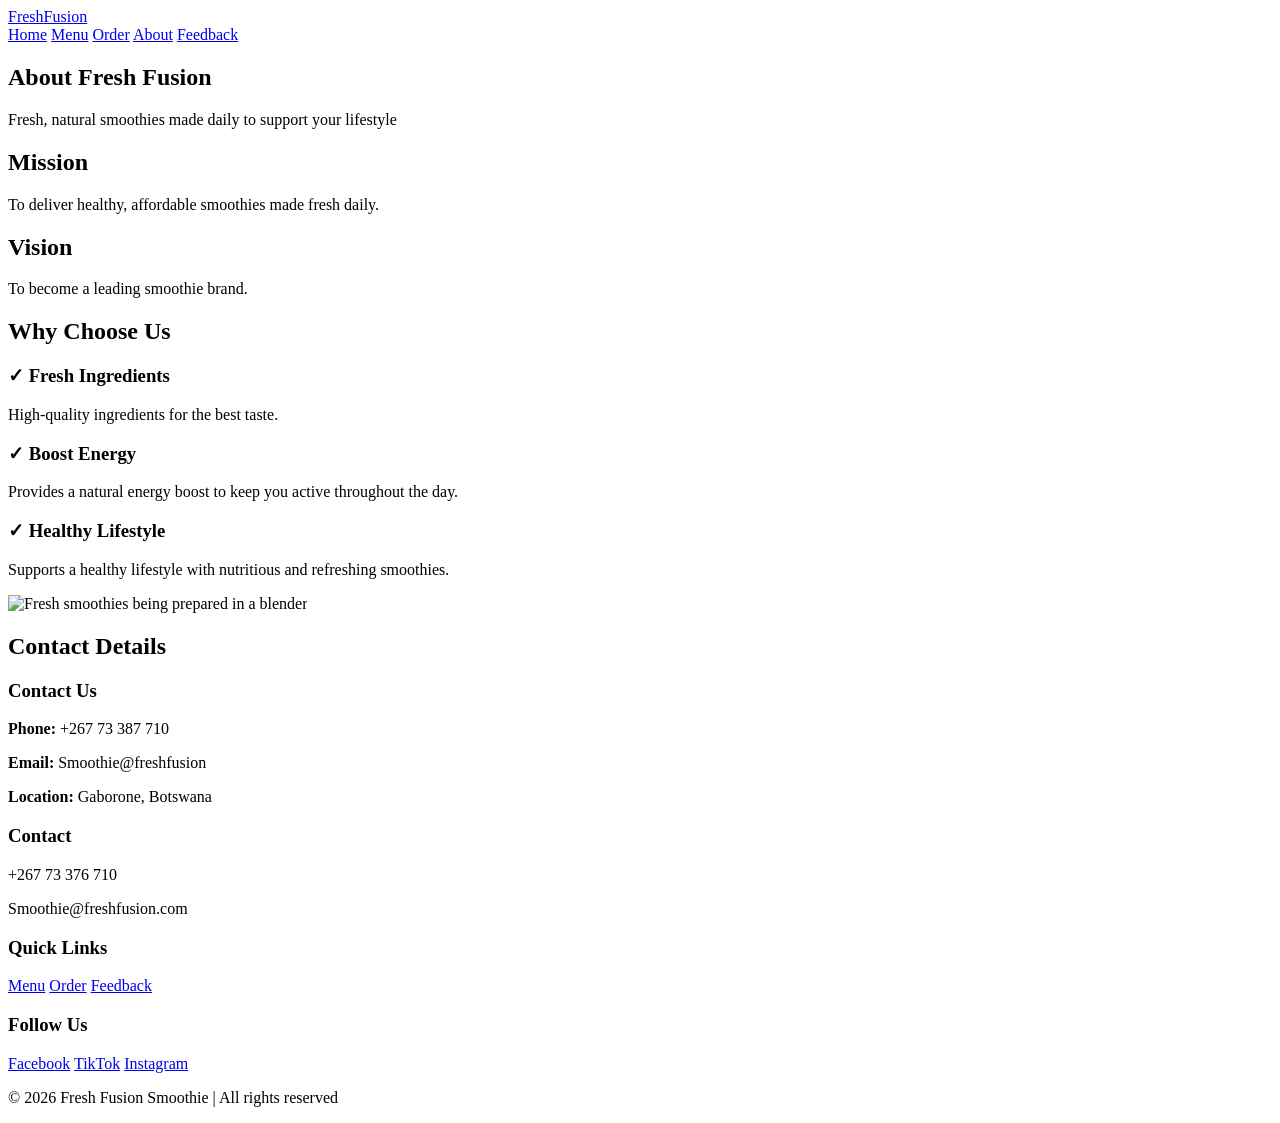
==== about.html @ e2dff68c "Add files via upload" ====
<!DOCTYPE html>
<html lang="en">
<head>
    <meta charset="UTF-8">
    <meta name="viewport" content="width=device-width, initial-scale=1.0">
    <title>About | Fresh Fusion</title>
</head>
<body>
    <header class="site-header">
        <div class="brand">
            <a href="index.html" class="logo">Fresh<span>Fusion</span></a>
        </div>
        <nav class="main-nav">
            <a href="index.html">Home</a>
            <a href="menu.html">Menu</a>
            <a href="order.html">Order</a>
            <a href="about.html">About</a>
            <a href="feedback.html">Feedback</a>
        </nav>
    </header>

    <main class="about-page">
        <section class="about-hero">
            <h1>About Fresh Fusion</h1>
            <p>Fresh, natural smoothies made daily to support your lifestyle</p>
        </section>

        <section class="about-content">
            <div class="about-text">
                <article class="mission-vision">
                    <div class="mission">
                        <h2>Mission</h2>
                        <p>To deliver healthy, affordable smoothies made fresh daily.</p>
                    </div>
                    <div class="vision">
                        <h2>Vision</h2>
                        <p>To become a leading smoothie brand.</p>
                    </div>
                </article>

                <article class="why-choose-us">
                    <h2>Why Choose Us</h2>
                    <div class="benefit">
                        <h3>✓ Fresh Ingredients</h3>
                        <p>High-quality ingredients for the best taste.</p>
                    </div>
                    <div class="benefit">
                        <h3>✓ Boost Energy</h3>
                        <p>Provides a natural energy boost to keep you active throughout the day.</p>
                    </div>
                    <div class="benefit">
                        <h3>✓ Healthy Lifestyle</h3>
                        <p>Supports a healthy lifestyle with nutritious and refreshing smoothies.</p>
                    </div>
                </article>
            </div>

            <aside class="about-image">
                <img src="blender-image.jpg" alt="Fresh smoothies being prepared in a blender">
            </aside>
        </section>

        <section class="contact-section">
            <h2>Contact Details</h2>
            <div class="contact-info">
                <h3>Contact Us</h3>
                <p><strong>Phone:</strong> +267 73 387 710</p>
                <p><strong>Email:</strong> Smoothie@freshfusion</p>
                <p><strong>Location:</strong> Gaborone, Botswana</p>
            </div>
        </section>
    </main>

    <footer class="site-footer">
        <div class="footer-column contact-info">
            <h3>Contact</h3>
            <p>+267 73 376 710</p>
            <p>Smoothie@freshfusion.com</p>
        </div>
        <div class="footer-column quick-links">
            <h3>Quick Links</h3>
            <a href="menu.html">Menu</a>
            <a href="order.html">Order</a>
            <a href="feedback.html">Feedback</a>
        </div>
        <div class="footer-column social-links">
            <h3>Follow Us</h3>
            <a href="#">Facebook</a>
            <a href="#">TikTok</a>
            <a href="#">Instagram</a>
        </div>
        <p class="copyright">© 2026 Fresh Fusion Smoothie | All rights reserved</p>
    </footer>
</body>
</html>
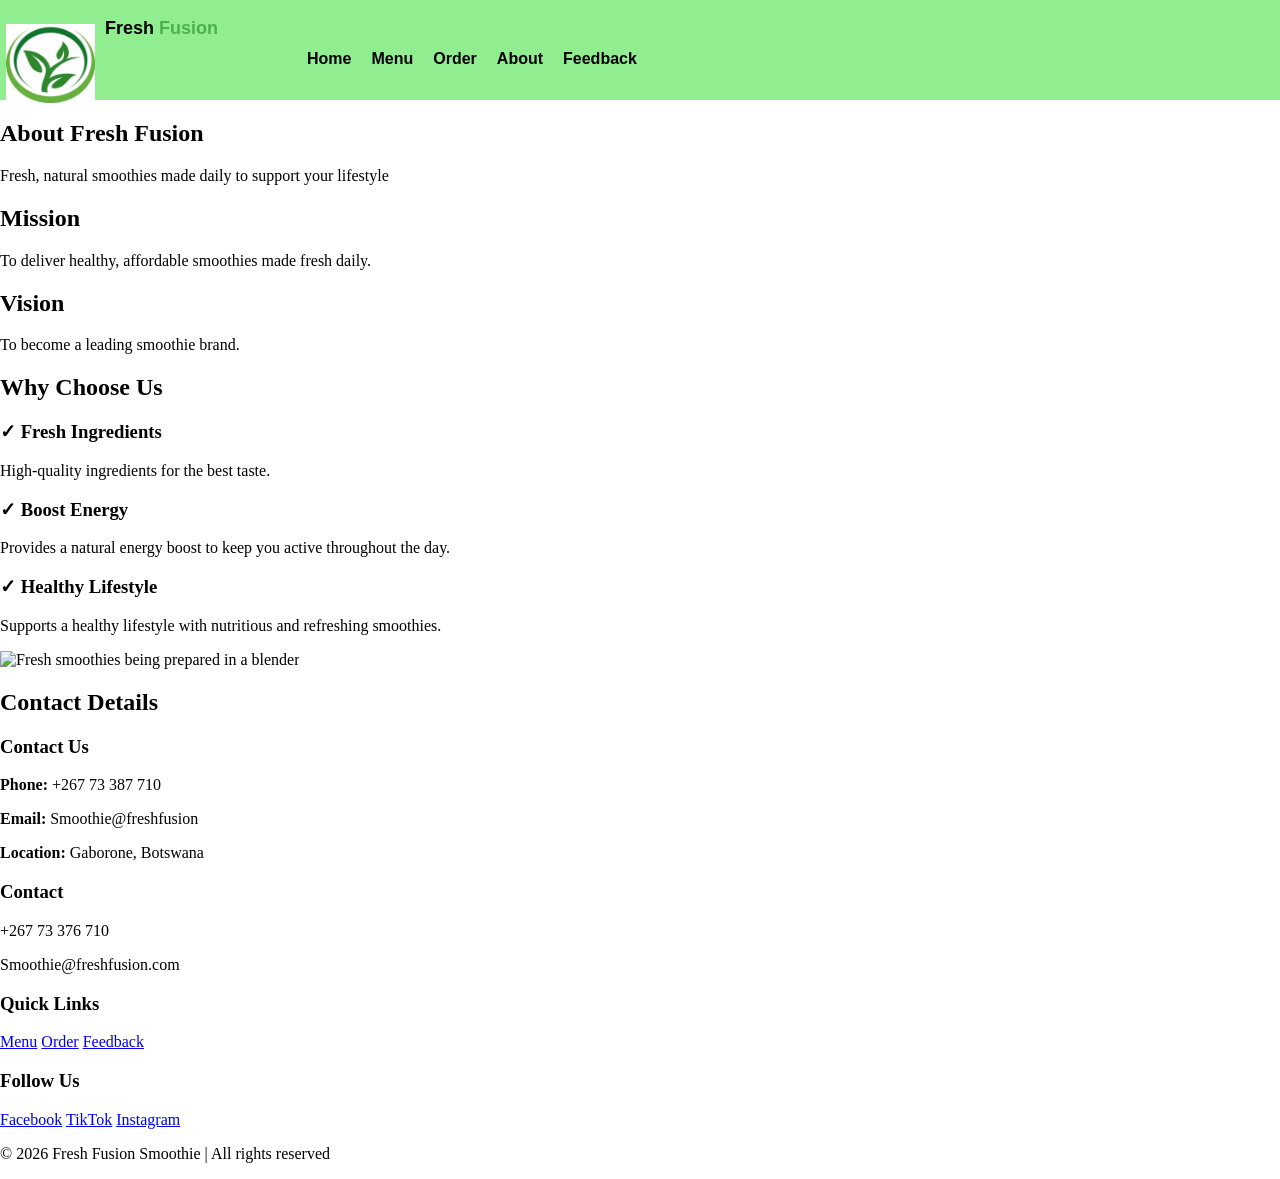
==== commit ca9f42a3: "#	modified:   about.html     #	modified:   feedback.html     #	modified:   menu.html     #	modified:" ====
--- a/about.html
+++ b/about.html
@@ -1,95 +1,97 @@
-<!DOCTYPE html>
-<html lang="en">
-<head>
-    <meta charset="UTF-8">
-    <meta name="viewport" content="width=device-width, initial-scale=1.0">
-    <title>About | Fresh Fusion</title>
-</head>
-<body>
-    <header class="site-header">
-        <div class="brand">
-            <a href="index.html" class="logo">Fresh<span>Fusion</span></a>
-        </div>
-        <nav class="main-nav">
-            <a href="index.html">Home</a>
-            <a href="menu.html">Menu</a>
-            <a href="order.html">Order</a>
-            <a href="about.html">About</a>
-            <a href="feedback.html">Feedback</a>
-        </nav>
-    </header>
-
-    <main class="about-page">
-        <section class="about-hero">
-            <h1>About Fresh Fusion</h1>
-            <p>Fresh, natural smoothies made daily to support your lifestyle</p>
-        </section>
-
-        <section class="about-content">
-            <div class="about-text">
-                <article class="mission-vision">
-                    <div class="mission">
-                        <h2>Mission</h2>
-                        <p>To deliver healthy, affordable smoothies made fresh daily.</p>
-                    </div>
-                    <div class="vision">
-                        <h2>Vision</h2>
-                        <p>To become a leading smoothie brand.</p>
-                    </div>
-                </article>
-
-                <article class="why-choose-us">
-                    <h2>Why Choose Us</h2>
-                    <div class="benefit">
-                        <h3>✓ Fresh Ingredients</h3>
-                        <p>High-quality ingredients for the best taste.</p>
-                    </div>
-                    <div class="benefit">
-                        <h3>✓ Boost Energy</h3>
-                        <p>Provides a natural energy boost to keep you active throughout the day.</p>
-                    </div>
-                    <div class="benefit">
-                        <h3>✓ Healthy Lifestyle</h3>
-                        <p>Supports a healthy lifestyle with nutritious and refreshing smoothies.</p>
-                    </div>
-                </article>
-            </div>
-
-            <aside class="about-image">
-                <img src="blender-image.jpg" alt="Fresh smoothies being prepared in a blender">
-            </aside>
-        </section>
-
-        <section class="contact-section">
-            <h2>Contact Details</h2>
-            <div class="contact-info">
-                <h3>Contact Us</h3>
-                <p><strong>Phone:</strong> +267 73 387 710</p>
-                <p><strong>Email:</strong> Smoothie@freshfusion</p>
-                <p><strong>Location:</strong> Gaborone, Botswana</p>
-            </div>
-        </section>
-    </main>
-
-    <footer class="site-footer">
-        <div class="footer-column contact-info">
-            <h3>Contact</h3>
-            <p>+267 73 376 710</p>
-            <p>Smoothie@freshfusion.com</p>
-        </div>
-        <div class="footer-column quick-links">
-            <h3>Quick Links</h3>
-            <a href="menu.html">Menu</a>
-            <a href="order.html">Order</a>
-            <a href="feedback.html">Feedback</a>
-        </div>
-        <div class="footer-column social-links">
-            <h3>Follow Us</h3>
-            <a href="#">Facebook</a>
-            <a href="#">TikTok</a>
-            <a href="#">Instagram</a>
-        </div>
-        <p class="copyright">© 2026 Fresh Fusion Smoothie | All rights reserved</p>
-    </footer>
-</body>
-</html>
+<!DOCTYPE html>
+<html lang="en">
+<head>
+    <meta charset="UTF-8">
+    <meta name="viewport" content="width=device-width, initial-scale=1.0">
+    <title>About | Fresh Fusion</title>
+    <link rel="stylesheet" href="style.css">
+</head>
+<body>
+    <header>
+        <div class="logo">
+            <img src="images/nature.jpg" alt="logo">
+            <p>Fresh <span class="green">Fusion</span></p>
+        </div>
+        <div class="nav_links">
+                <li><a href="index.html">Home</a></li>
+                <li><a href="menu.html">Menu</a></li>
+                <li><a href="order.html">Order</a></li>
+                <li><a href="about.html">About</a></li>
+                <li><a href="feedback.html">Feedback</a></li>
+        </div>
+    </header>
+
+    <main class="about-page">
+        <section class="about-hero">
+            <h1>About Fresh Fusion</h1>
+            <p>Fresh, natural smoothies made daily to support your lifestyle</p>
+        </section>
+
+        <section class="about-content">
+            <div class="about-text">
+                <article class="mission-vision">
+                    <div class="mission">
+                        <h2>Mission</h2>
+                        <p>To deliver healthy, affordable smoothies made fresh daily.</p>
+                    </div>
+                    <div class="vision">
+                        <h2>Vision</h2>
+                        <p>To become a leading smoothie brand.</p>
+                    </div>
+                </article>
+
+                <article class="why-choose-us">
+                    <h2>Why Choose Us</h2>
+                    <div class="benefit">
+                        <h3>✓ Fresh Ingredients</h3>
+                        <p>High-quality ingredients for the best taste.</p>
+                    </div>
+                    <div class="benefit">
+                        <h3>✓ Boost Energy</h3>
+                        <p>Provides a natural energy boost to keep you active throughout the day.</p>
+                    </div>
+                    <div class="benefit">
+                        <h3>✓ Healthy Lifestyle</h3>
+                        <p>Supports  a healthy lifestyle with nutritious and refreshing smoothies.</p>
+                    </div>
+                </article>
+            </div>
+
+            <aside class="about-image">
+                <img src="blender-image.jpg" alt="Fresh smoothies being prepared in a blender">
+            </aside>
+        </section>
+
+        <section class="contact-section">
+            <h2>Contact Details</h2>
+            <div class="contact-info">
+                <h3>Contact Us</h3>
+                <p><strong>Phone:</strong> +267 73 387 710</p>
+                <p><strong>Email:</strong> Smoothie@freshfusion</p>
+                <p><strong>Location:</strong> Gaborone, Botswana</p>
+            </div>
+        </section>
+    </main>
+
+    <footer class="site-footer">
+        <div class="footer-column contact-info">
+            <h3>Contact</h3>
+            <p>+267 73 376 710</p>
+            <p>Smoothie@freshfusion.com</p>
+        </div>
+        <div class="footer-column quick-links">
+            <h3>Quick Links</h3>
+            <a href="menu.html">Menu</a>
+            <a href="order.html">Order</a>
+            <a href="feedback.html">Feedback</a>
+        </div>
+        <div class="footer-column social-links">
+            <h3>Follow Us</h3>
+            <a href="#">Facebook</a>
+            <a href="#">TikTok</a>
+            <a href="#">Instagram</a>
+        </div>
+        <p class="copyright">© 2026 Fresh Fusion Smoothie | All rights reserved</p>
+    </footer>
+</body>
+</html>
--- a/style.css
+++ b/style.css
@@ -0,0 +1,53 @@
+body {
+    margin: 0px;
+    padding: 0px;
+    box-sizing: border-box;
+    background-color: ffffff;
+}
+header {
+    width:100%;
+    height: 100px;
+    background-color: lightgreen;
+    display:flex;
+    align-content: center;
+    gap: 89px;
+}
+.logo {
+    display: flex;
+    background-color: white;
+    margin-bottom: 150px;
+    margin-left: 6px;
+    gap: 10px;
+}
+.logo img {
+    height: 79px;
+    width: 89px;
+    margin-top: 24px;
+}
+.logo p{
+    font-family: sans-serif;
+    font-size: large;
+    font-weight: bold;
+    color: black;
+}
+.nav_links {
+    display: flex;
+    gap: 20px;
+    margin-top: 50px;
+}
+.nav_links li{
+    list-style: none;
+    gap: 20px;
+    display: flex;
+}
+.nav_links li a{
+    text-decoration: none;
+    color: black;
+    font-family: sans-serif;
+    font-size: medium;
+    font-weight: bold;
+    gap: 100px;
+}
+.green{
+    color: #4caf50;
+}
